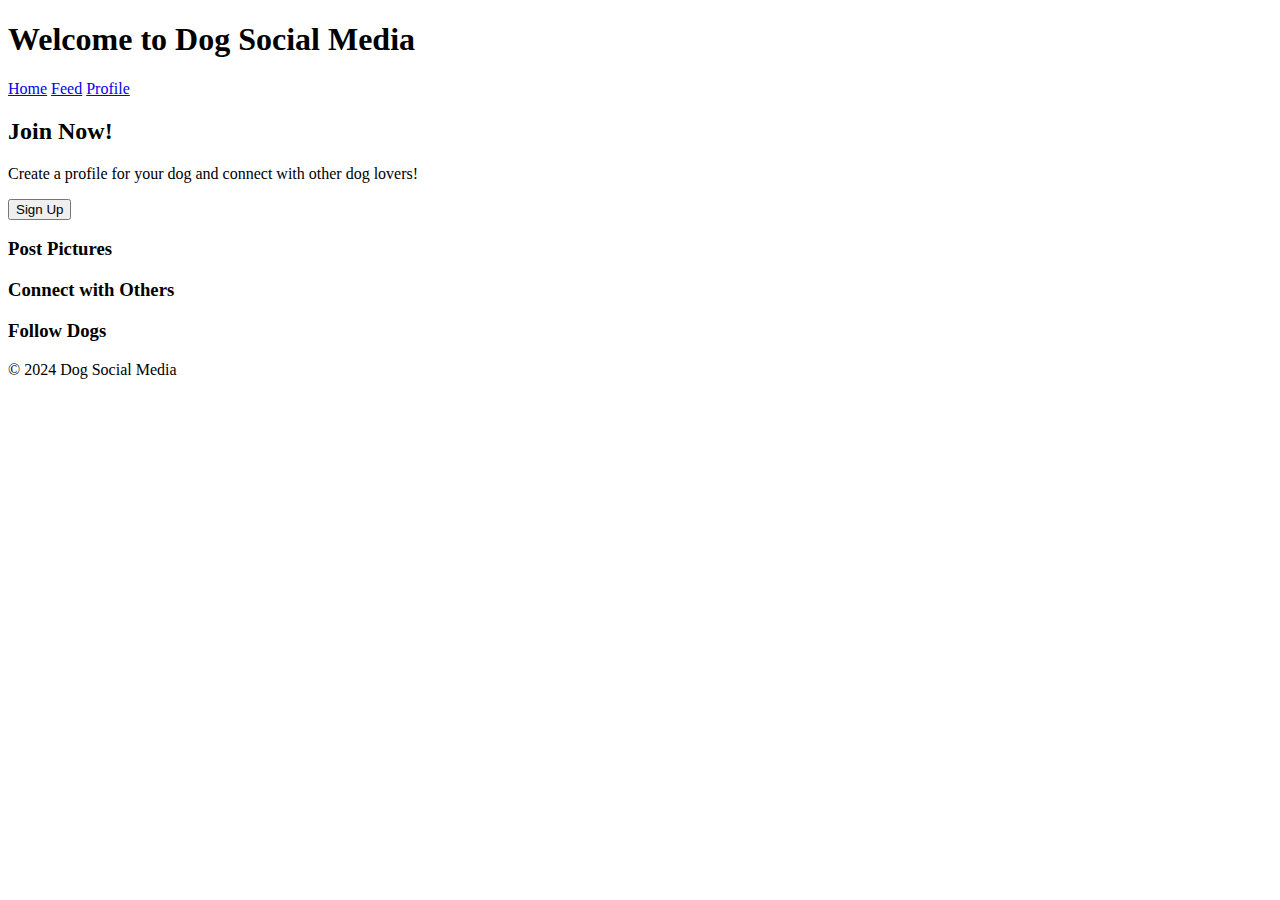
==== index.html @ 12af8701 "Create index.html" ====
<!DOCTYPE html>
<html lang="en">
<head>
    <meta charset="UTF-8">
    <meta name="viewport" content="width=device-width, initial-scale=1.0">
    <title>Dog Social Media Preview</title>
    <link rel="stylesheet" href="styles.css">
</head>
<body>
    <header>
        <h1>Welcome to Dog Social Media</h1>
        <nav>
            <a href="#">Home</a>
            <a href="#">Feed</a>
            <a href="#">Profile</a>
        </nav>
    </header>
    
    <section id="hero">
        <h2>Join Now!</h2>
        <p>Create a profile for your dog and connect with other dog lovers!</p>
        <button>Sign Up</button>
    </section>
    
    <section id="features">
        <div class="feature">
            <h3>Post Pictures</h3>
        </div>
        <div class="feature">
            <h3>Connect with Others</h3>
        </div>
        <div class="feature">
            <h3>Follow Dogs</h3>
        </div>
    </section>
    
    <footer>
        <p>© 2024 Dog Social Media</p>
    </footer>
</body>
</html>
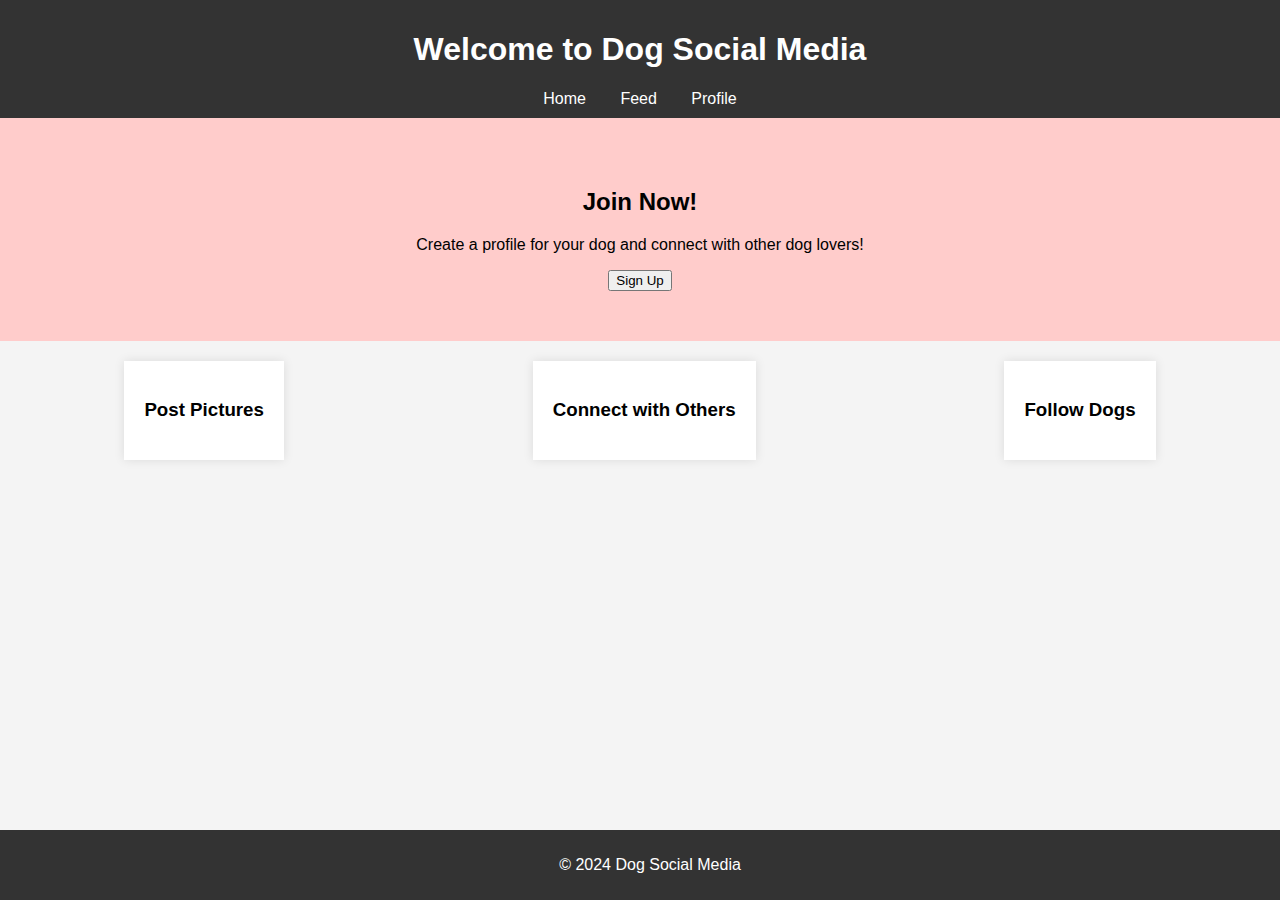
==== commit dbdc4da4: "Update index.html" ====
--- a/index.html
+++ b/index.html
@@ -9,11 +9,12 @@
 <body>
     <header>
         <h1>Welcome to Dog Social Media</h1>
-        <nav>
-            <a href="#">Home</a>
-            <a href="#">Feed</a>
-            <a href="#">Profile</a>
-        </nav>
+<nav>
+    <a href="index.html">Home</a>
+    <a href="feed.html">Feed</a>
+    <a href="profile.html">Profile</a>
+</nav>
+
     </header>
     
     <section id="hero">
--- a/styles.css
+++ b/styles.css
@@ -0,0 +1,77 @@
+body {
+    font-family: Arial, sans-serif;
+    margin: 0;
+    padding: 0;
+    background-color: #f4f4f4;
+}
+
+header {
+    background-color: #333;
+    color: white;
+    padding: 10px 0;
+    text-align: center;
+}
+
+nav a {
+    color: white;
+    margin: 0 15px;
+    text-decoration: none;
+}
+
+#hero {
+    text-align: center;
+    padding: 50px;
+    background-color: #ffcccb;
+}
+
+#features {
+    display: flex;
+    justify-content: space-around;
+    margin: 20px 0;
+}
+
+.feature {
+    background-color: white;
+    padding: 20px;
+    box-shadow: 0px 0px 10px rgba(0, 0, 0, 0.1);
+}
+
+footer {
+    text-align: center;
+    padding: 10px;
+    background-color: #333;
+    color: white;
+    position: fixed;
+    bottom: 0;
+    width: 100%;
+}
+#feed {
+    padding: 20px;
+}
+
+.post {
+    background-color: white;
+    margin: 20px 0;
+    padding: 15px;
+    box-shadow: 0 0 10px rgba(0, 0, 0, 0.1);
+}
+
+.post-header {
+    display: flex;
+    align-items: center;
+}
+
+.post-header img {
+    border-radius: 50%;
+    margin-right: 15px;
+}
+
+.post-content img {
+    width: 100%;
+    height: auto;
+    margin-top: 10px;
+}
+
+.post-actions {
+    margin-top: 10px;
+}
